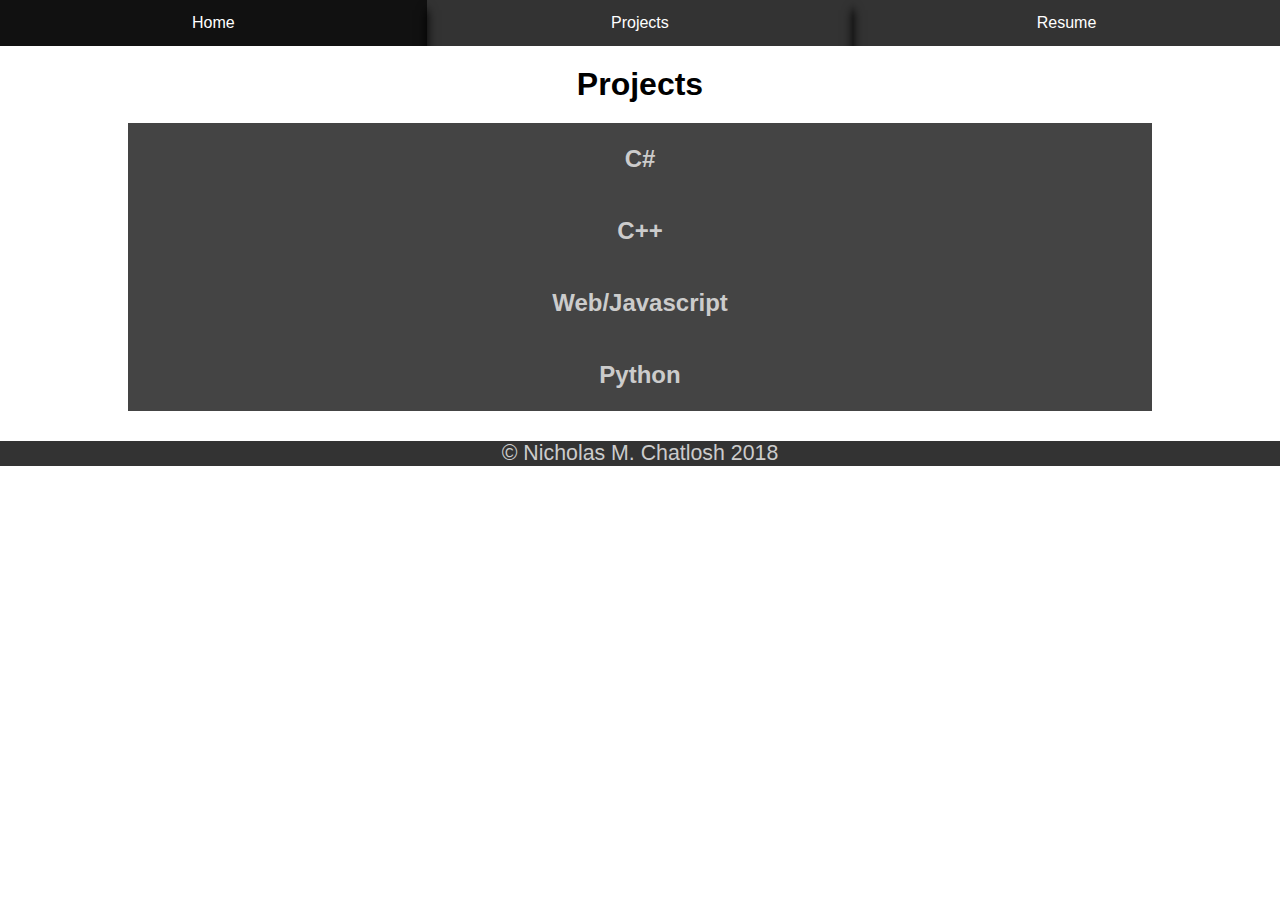
==== projects.html @ a3653d68 "Add files via upload" ====
<!DOCTYPE html>
<html lang="en">
	<head>
	  <meta charset="utf-8">
	  <meta name="viewport" content="width=device-width, initial-scale=1" />
	  <link rel="stylesheet" type="text/css" href="stylesheets/mystyle.css" />
	  <link rel="stylesheet" type="text/css" href="stylesheets/accordianStyle.css" />
	  <title>Nick Chatlosh - Software Developer</title>
	</head>
	<body>
		<header>
			<nav>
				<ul>
					<li><a href="index.html">Home</a></li>
					<li><a href="projects.html">Projects</a></li>
					<li><a href="resume.html">Resume</a></li>
				</ul>
			</nav>
			<h1>Projects</h1>
		</header>
		<main>
			<button class="accordian">C#</button>
			<div class="panel">
				<section>
					<h2>WPF Currency Project</h2>
					<img src="images/WPF_Currency.png" alt="WPF Currency"/>
					<p>
						This project was a demo/exercise for organizing multiple projects/libraries and building a WPF app using the MVVM design pattern. 
						This project originally began as a simple Currency Library that leverages Object Oriented principles to create a library of abstracted 
						coin objects in two different types of currencies (US and UK) in the same hierarchy. These coins are managed by Currency Repo Objects, 
						leveraging the Repository design pattern. I have also created an ASP .NET MVC version of this currency management demo leveraging the same Currency Library. 
						That project is in a separate repo. This project also includes unit tests using Visual Studio's built in testing framework.
					</p>
					<p class="CenterLink"><a href="https://github.com/NChatlosh/WPF_Currency_OOP_Project" target="_blank">Click here to see the code on Github</a></p>
				</section>
				<section>
					<h2>ASP.Net MVC Currency Project</h2>
					<img src="images/MVC_CurrencyBefore.png" alt="MVC Currency Before" class="MVC"/>
					<img src="images/MVC_CurrencyAfter.png" alt="MVC Currency After" class="MVC"/>
					<p>This is the ASP.Net MVC version of my WPF Currency project, using the very same library and unit tests. This screenshot was taken while using Chrome as the browser.</p>
					<p class="CenterLink"><a href="https://github.com/NChatlosh/ASP.Net_MVC_Currency_OOP_Project" target="_blank">Click here to see the code on Github</a></p>
				</section>
				<section>
					<h2>UWP Flash Cards Project</h2>
					<img src="images/FlashCards_Main.png" alt="Flash Cards Main" class="FC"/>
					<img src="images/FlashCards_Play.png" alt="Flash Cards Play" class="FC"/>
					<img src="images/FlashCards_Edit.png" alt="Flash Cards Edit" class="FC"/>
					<p>
						This was one of my final projects last year for an OOP class. It is a simple UWP app that you can sue to create digital flash cards of three varieties: 
						multiple choice, matching, and fill in the blank. You can save a grouping of cards into a set and save it to a JSON file. The app handles the serialization/deserialization
						 of the JSON files. I'd like to add in the future a new image card type.
					</p>
					<p class="CenterLink"><a href="https://github.com/NChatlosh/FlashCards_UWP_APP" target="_blank">Click here to see the code on Github</a></p>
				</section>
			</div>
			<button class="accordian">C++</button>
			<div class="panel">
				<section>
					<h2>C++ Synthesizer Project</h2>
					<iframe width="560" height="315" src="https://www.youtube.com/embed/eBKD8RMXzyA?rel=0" frameborder="0" allow="autoplay; encrypted-media" allowfullscreen></iframe>
					<p>This is a digital synthesizer created with C++ and the SFML library. It relies on keyboard input events to both play notes and change the varying settings including 
						an amplitude envelope, filter, LFO, and 3 oscillators. Although the latency is low, it is technically not playing in real time, instead it computes the audio signal before
						 the note is actually played. It does this by first computing the oscillator data, then passing it through the amplitude envelope and then the filter and LFO are calculated 
							 at the same time before finally being sent to the SFML audio buffer.
					</p>
					<p class="CenterLink"><a href="https://github.com/NChatlosh/CPP_Synthesizer" target="_blank">Click here to see the code on Github</a></p>
				</section>
				<section>
					<h2>C++ Unreal Engine Drum Sequencer Project</h2>
					<iframe width="560" height="315" src="https://www.youtube.com/embed/_BRjn-36qaM?rel=0" frameborder="0" allow="autoplay; encrypted-media" allowfullscreen></iframe>
					<p>This project is a Drum Sequencer I made with Unreal Engine and C++. It allows the user to create tempo synced loops of audio using a variety of interchangeable samples. 
 						The user can also change the tempo, start/stop the loop, and change the rhythmic value of the notes from quarter notes to eighth notes to sixteenth notes. It also features a visual feedback on the pads 
 						themselves to show which are active and where the loop is at timewise. I was actually able to use Unreal Engine's built in global timer to calculate the actual tempo values so that it is accurate.
 					</p>
				</section>
			</div>
			<button class="accordian">Web/Javascript</button>
			<div class="panel">
				<section>
					<h2>FoodMe Web App</h2>
					<img src="images/FM_Home.png" alt="Food Me Home" class="FM" />
					<img src="images/FM_Dine.png" alt="Food Me Dine in" class="FM" />
					<img src="images/FM_Estab.png" alt="Food Me Establishment" class="FM" />
					<img src="images/FM_Cuisine.png" alt="Food Me Cuisine" class="FM" />
					<img src="images/FM_Results.png" alt="Food Me Results" class="FM" />
					<p>
						This was a project I worked on in my capstone class at Columbia. I worked with a tema of artists, designers, and developers to build this simple web app, optimized
						for both web and mobile. It allows users to choose from a variety of options to narrow down a search for a restaurant to eat it(or order delivery from). It includes options such as
						estabishment type, cuisine/cultural type, budget, location, and many others. The user also gets the option to add in a zip code or use current location t o find restaurants nearby.
						At any point, the user can click the FoodMe button, even if they added no input, and be taken to the results tab that will give the user a restaurant from a narrowed down list of restaurants near them.
						The results tab also includes the location, ratings, and links to the menu and website information of the restaurant, all provided by Zomato. All options selected by the user is sent in a HTTP POST request
						to the Zomato API with Javascript, where it is queried and a list of restaurants is returned in the form of JSON text. The app will then parse the JSON into restaurant objects and from there one is randomly selected.
						If the user does not like the results, he or she can simply click the FoodMe button again and get a different result.
					</p>
					<p class="CenterLink"><a href="http://www.foodme.ml/" target="_blank">Click here to visit the live website</a></p>
					<p class="CenterLink"><a href="https://github.com/NChatlosh/Food_Me" target="_blank">Click here to see the code on Github</a></p>
				</section>
			</div>
			<button class="accordian">Python</button>
			<div class="panel">
				<section>
					<h2>PyTorch Pitch Classifier</h2>
					<img src="images/pitchClassifier.png" alt="Pitch Classifier Console" class="Pitch" />
					<p>
						This project makes use of the PyTorch machine learning library to create a simple DNN that learns to classify pitch from audio files. 
						I have started out with a very simple set of audio files. Each is a half-second long, normalized, mono (1 channel), and consists of a single waveform. 
						I used a variety of simple sine, sawtooth, triangle, and square waves generated from the operator synthesizer in Ableton Live. 
						I first attempted to create the network using just numpy, but the math wasn't working out quite right and I wanted to create more sophisticated layers for future iterations. 
						This network performs much better than expected and can produce the correct predictions veyr quickly. I plan on moving on to more detailed and sophisticated instrumetns and sounds for 
						the next iteration on this project and try to push the limits, perhaps eventually moving onto stereo (2 channel) audio.
					</p>
					<p class="CenterLink"><a href="https://github.com/NChatlosh/PyTorch_Pitch_Classifier" target="_blank">Click here to see the code on Github</a></p>
				</section>
				<section>
					<h2>Numpy XOR Neural Network</h2>
					<img src="images/XOR.png" alt="XOR Network Console" class="Py" />
					<p>
						A very simple numpy implementation of a 3-layer Neural Network that learns a generic XOR pattern. 
						Based off of <a href="http://iamtrask.github.io/2015/07/12/basic-python-network/" target="_blank">Trask's "A Neural Network in 11 lines of Python" blog post</a>.
						This implementation is slightly different because I am using Stochastic Gradient Descent and Online Training to train the network one example at a time, each of which is randomly choosen. Although it takes
						longer to train, it has much better results, yielding a smaller error at the end of training and generalzing better on test sets.
					</p>
					<p class="CenterLink"><a href="https://github.com/NChatlosh/XOR_Python_NN" target="_blank">Click here to see the code on Github</a></p>
				</section>
			</div>
		</main>
		<footer>
	  		<p>&copy; Nicholas M. Chatlosh 2018</p>
	  	</footer>
	  	<script src="javascripts/PanelScript.js"></script>
	</body>
</html>
---- stylesheets/mystyle.css ----
* {
	padding: 0;
	margin: 0;
	font-family: 'Open Sans', sans-serif;
}

nav ul {
    list-style-type: none;
    overflow: hidden;
    background-color: #333;
    margin: auto;
    width: 100%;
}

nav li {
    float: left;
    width: 33.33%;
    margin: auto;
    box-shadow: 0px 10px 10px;
}

nav li a {
    display: block;
    color: white;
    text-align: center;
    padding: 14px 16px;
    text-decoration: none;
}

nav li a:hover {
    background-color: #111;
}

h1, h2 {
	width: 100%;
	margin: auto;
	text-align: center;
	margin-top: 20px;
}
section{
	width: 100%;
	margin:auto;
}

#Me{
	display: block;
    margin-left: auto;
    margin-right: auto;
    width: 20%;
    margin-top: 20px;
    box-shadow: 5px 5px 10px 4px #444;
}

#bio{
	display: block;
	font-size: 14pt;
	width: 60%;
	margin: auto;
	margin-top: 20px;
}

#ContInfo{
	background-color: #ccc;
	width: 60%;
	margin: auto;
	margin-top: 20px;
	margin-bottom: 20px;
}

#Contact {
	text-align: center;
	font-size: 18pt;
}

object{
	display: block;
	width: 75%;
	margin: auto;
	margin-top: 20px;
}

footer {
	width: 100%;
	margin: auto;
	text-align: center;
	margin-top: 10px;
	margin-bottom: 10px;
	background: #333;
	color: #CCC;
}
---- stylesheets/accordianStyle.css ----
main{
	width: 80%;
	margin: auto;
	margin-top: 20px;
}

.accordian{
	width: 100%;
	margin: auto;
	font-size: 18pt;
	font-weight: bold;
	background-color: #444;
	text-align: center;
	color: #ccc;
	cursor: pointer;
	padding: 15;
	border: none;
	outline: none;
	transition: 0.3s;
	height: 3em;
}

.active, .accordian:hover{
	background-color: #888;
}

.panel{
	padding: 0 18px;
	background-color: white;
	overflow:hidden;
	max-height: 0;
	transition: max-height 0.4s ease;
}

.panel img{
	width: 100%;
	height: auto;
	margin: auto;
	margin-top: 20px;
	box-shadow: 5px 5px 10px 4px #444; 
}

p {
	font-size: 16pt;
	margin-top: 30px;
	margin-bottom: 20px;
}

iframe{
	display: block;
	width: 55%;
	margin: auto;
	margin-top: 20px;
}

.CenterLink{
	text-align: center;
}

.MVC {
	display:block;
	max-width: 65%;
}

.FC {
	display:block;
	max-width: 40%;
}

.FM {
	display:block;
	max-width: 73%;
}

.Pitch {
	display:block;
	max-width: 68%;
}

.Py {
	display:block;
	max-width: 80%;
}
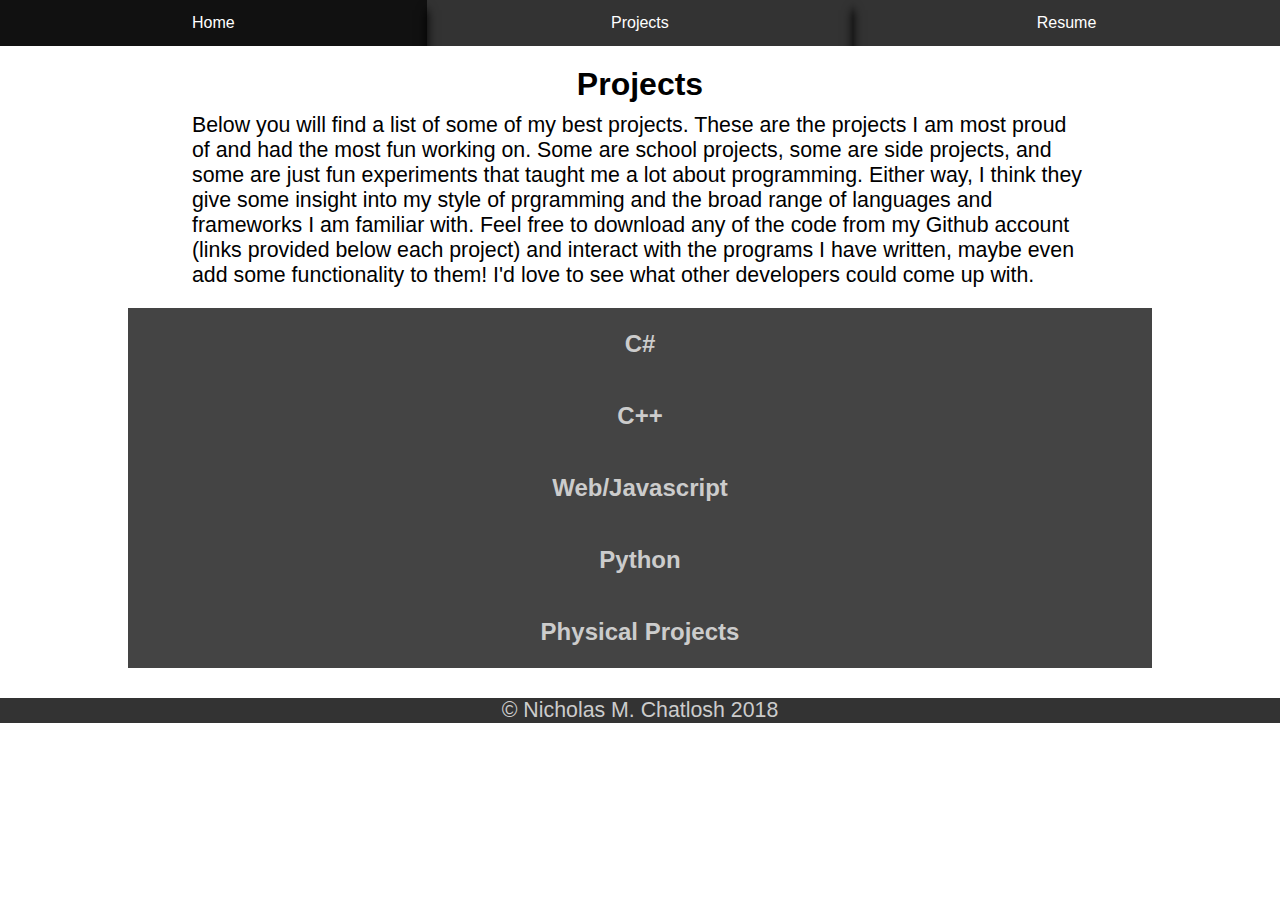
==== commit 8ccc58b2: "Add files via upload" ====
--- a/projects.html
+++ b/projects.html
@@ -17,17 +17,33 @@
 				</ul>
 			</nav>
 			<h1>Projects</h1>
+			<p id="Desc">
+				Below you will find a list of some of my best projects. These are the projects I am most proud of and had the most fun working on.
+				Some are school projects, some are side projects, and some are just fun experiments that taught me a lot about programming. Either way, I think they give some insight
+				into my style of prgramming and the broad range of languages and frameworks I am familiar with. Feel free to download any of the code from my Github account (links provided below each project)
+				and interact with the programs I have written, maybe even add some functionality to them! I'd love to see what other developers could come up with.
+			</p>
 		</header>
 		<main>
 			<button class="accordian">C#</button>
 			<div class="panel">
 				<section>
+					<section>
+					<h2>Can SUE Crush it?</h2>
+					<img src="images/Sue.png" alt="Can Sue Crush it UI" class="CanSue"/>
+					<p>
+						This is the current project my capstone team is working on this semester. It is a UWP app that allows users to drag and drop a variety of Chicago specific 
+						items into the mouth of SUE the dinosaur's mouth to see if SUE has enough biting force to crush it. SUE is the T. rex skeleton housed in The Field Museum of Natural History in Chicago.
+						Our task is to develop interactive software to be installed in the Field Museum's new SUE exhibit. This is one of two projects we are working on for this client and this is specifically the 
+						app that I am working on as a developer. This picture above is a rough visual layout of our assets that showcases what the user interface will look like once completed. 
+					</p>
+				</section>
 					<h2>WPF Currency Project</h2>
 					<img src="images/WPF_Currency.png" alt="WPF Currency"/>
 					<p>
 						This project was a demo/exercise for organizing multiple projects/libraries and building a WPF app using the MVVM design pattern. 
 						This project originally began as a simple Currency Library that leverages Object Oriented principles to create a library of abstracted 
-						coin objects in two different types of currencies (US and UK) in the same hierarchy. These coins are managed by Currency Repo Objects, 
+						Coin objects in two different types of currencies (US and UK) in the same hierarchy. These Coin Objects are managed by Currency Repo Objects, 
 						leveraging the Repository design pattern. I have also created an ASP .NET MVC version of this currency management demo leveraging the same Currency Library. 
 						That project is in a separate repo. This project also includes unit tests using Visual Studio's built in testing framework.
 					</p>
@@ -46,7 +62,7 @@
 					<img src="images/FlashCards_Play.png" alt="Flash Cards Play" class="FC"/>
 					<img src="images/FlashCards_Edit.png" alt="Flash Cards Edit" class="FC"/>
 					<p>
-						This was one of my final projects last year for an OOP class. It is a simple UWP app that you can sue to create digital flash cards of three varieties: 
+						This was one of my final projects last year for an Object Oriented Programming class. It is a simple UWP app that you can use to create digital flash cards of three varieties: 
 						multiple choice, matching, and fill in the blank. You can save a grouping of cards into a set and save it to a JSON file. The app handles the serialization/deserialization
 						 of the JSON files. I'd like to add in the future a new image card type.
 					</p>
@@ -70,8 +86,18 @@
 					<iframe width="560" height="315" src="https://www.youtube.com/embed/_BRjn-36qaM?rel=0" frameborder="0" allow="autoplay; encrypted-media" allowfullscreen></iframe>
 					<p>This project is a Drum Sequencer I made with Unreal Engine and C++. It allows the user to create tempo synced loops of audio using a variety of interchangeable samples. 
  						The user can also change the tempo, start/stop the loop, and change the rhythmic value of the notes from quarter notes to eighth notes to sixteenth notes. It also features a visual feedback on the pads 
- 						themselves to show which are active and where the loop is at timewise. I was actually able to use Unreal Engine's built in global timer to calculate the actual tempo values so that it is accurate.
+ 						themselves to show which are active and what section of the loop is currently playing. I was actually able to use Unreal Engine's built in global timer to calculate the actual tempo values so that it is accurate.
  					</p>
+ 					<h2>Template Stack</h2>
+					<img src="images/TemplateStack.png" alt="Template Stack" class="Temp"/>
+					<p>
+						This was just a fun little practice project I did to practice working with template classes in C++. I decided that implementing a common data structure would make for a good practice project, 
+						so I created my own implementation of a stack. This implementation uses a linked list to create a dynamically sized stack and of course uses templates to allow it to hold any data type. It is a 
+						quick implementation and not the most efficient, but it was a fun little challenge and I learned a lot from it. One of the main issues I had was a boat load of linker errors because the compiler 
+						couldn't find the definitions of the template classes as they were in separate files from the declarations in the header files. After doing some research I discovered that the best way around this 
+						problem was to use the Inclusion Model and simply define the classes in the header files instead.
+					</p>
+					<p class="CenterLink"><a href="https://github.com/NChatlosh/CPP_Template_Practice" target="_blank">Click here to see the code on Github</a></p>
 				</section>
 			</div>
 			<button class="accordian">Web/Javascript</button>
@@ -84,11 +110,11 @@
 					<img src="images/FM_Cuisine.png" alt="Food Me Cuisine" class="FM" />
 					<img src="images/FM_Results.png" alt="Food Me Results" class="FM" />
 					<p>
-						This was a project I worked on in my capstone class at Columbia. I worked with a tema of artists, designers, and developers to build this simple web app, optimized
-						for both web and mobile. It allows users to choose from a variety of options to narrow down a search for a restaurant to eat it(or order delivery from). It includes options such as
-						estabishment type, cuisine/cultural type, budget, location, and many others. The user also gets the option to add in a zip code or use current location t o find restaurants nearby.
-						At any point, the user can click the FoodMe button, even if they added no input, and be taken to the results tab that will give the user a restaurant from a narrowed down list of restaurants near them.
-						The results tab also includes the location, ratings, and links to the menu and website information of the restaurant, all provided by Zomato. All options selected by the user is sent in a HTTP POST request
+						This was a project I worked on in my capstone class at Columbia. I worked with a team of artists, designers, and developers to build this simple web app, optimized
+						for both desktop and mobile. It allows users to choose from a variety of options to narrow down a search for a restaurant to eat at(or order delivery from). It includes options such as
+						estabishment type, cuisine/cultural type, budget, location, and many others. The user also gets the option to add in a zip code or use current location to find restaurants nearby.
+						At any point, the user can click the FoodMe button, even if he or she added no input, and be taken to the results tab, which will give the user a restaurant from a narrowed down list of restaurants.
+						The results tab also includes the location, ratings, and links to the menu and website information of the restaurant, all provided by Zomato. All options selected by the user is sent in a HTTP GET request
 						to the Zomato API with Javascript, where it is queried and a list of restaurants is returned in the form of JSON text. The app will then parse the JSON into restaurant objects and from there one is randomly selected.
 						If the user does not like the results, he or she can simply click the FoodMe button again and get a different result.
 					</p>
@@ -102,14 +128,23 @@
 					<h2>PyTorch Pitch Classifier</h2>
 					<img src="images/pitchClassifier.png" alt="Pitch Classifier Console" class="Pitch" />
 					<p>
-						This project makes use of the PyTorch machine learning library to create a simple DNN that learns to classify pitch from audio files. 
+						This project makes use of the PyTorch machine learning library to create a simple Deep Neural Netowrk that learns to classify pitch from audio files. 
 						I have started out with a very simple set of audio files. Each is a half-second long, normalized, mono (1 channel), and consists of a single waveform. 
-						I used a variety of simple sine, sawtooth, triangle, and square waves generated from the operator synthesizer in Ableton Live. 
-						I first attempted to create the network using just numpy, but the math wasn't working out quite right and I wanted to create more sophisticated layers for future iterations. 
-						This network performs much better than expected and can produce the correct predictions veyr quickly. I plan on moving on to more detailed and sophisticated instrumetns and sounds for 
+						I used a variety of simple sine, sawtooth, triangle, and square waves generated from the operator synthesizer in Ableton Live.
+						This network performs much better than expected and can produce the correct predictions very quickly. I plan on moving on to more detailed and sophisticated instruments and sounds for 
 						the next iteration on this project and try to push the limits, perhaps eventually moving onto stereo (2 channel) audio.
 					</p>
 					<p class="CenterLink"><a href="https://github.com/NChatlosh/PyTorch_Pitch_Classifier" target="_blank">Click here to see the code on Github</a></p>
+				</section>
+				<h2>Sound Conversion RNN</h2>
+					<img src="images/SoundRNN.png" alt="Sound RNN" class="RNN"/>
+					<p>This project served as yet another Neural Network experiment in Python using the PyTorch Machine Learning library. The point of this experiment was to see if I could create a network that shifts the pitch and dynamics of a sound to closely match that of another sound.</p>
+					<p>I attempted to follow along the many tutorials and documentation on the PyTorch website to create a Long Short-Term Memory type Recurrent Neural Network. The code is messy as it stands, and I plan on scrapping much of it in the future when I give it another shot. At first, I was using simple, short audio samples such as snare and clap sounds and attempted to train the network to transform samples of my terrible beatboxing into realistic percussion sounds. The interesting part is that this actually worked very well...too well as the resulting audio sounded almost exactly like the samples the network trained on. This told me that the network was overfitting the data. </p>
+					<p>	So, I decided to experiment some more and used a much larger vocal sample instead this time around. I used a sample of a vocal line from a female vocalist that was recorded in my home studio a while back. I then tried to math her voice as closely as possible and recorded myself singing the phrase, poorly I might add. This time I had to tweak the network quite a bit and was forced to break the audio pieces into much larger batches to speed up the training. I also attempted at this point to experiment with using my graphics card to much of the matrix calculations (hence the. cuda() everywhere in the code).</p>
+					<p>		While not exactly what I had anticipated, the results were still very interesting. The network totally warped my voice and you could begin to hear the pitch and energy of my voice starting to rise and fall with the pitch of her voice. I created several revisions and saved all the exported audio, but it came to a point where the tweaks weren't enough to dramatically improve the results. </p>
+					<p>I think my biggest mistake so far has been using stereo audio. This not only doubles the amount of audio data, but also heavily complicates the computations and code. When I revise it, I plan on converting the audio to mono (1 channel) and simplifying things a bit. I also think it would be more beneficial to target specifically the pitch and allow the network to compute the resulting audio based solely on pitch. I am currently looking at all my options to extract pitch, even creating my own pitch classifier that may come of use in the project. </p>
+					<p>All in all, I learned a ton from this project and can't wait to reboot it with new ideas and code! </p>
+					<p class="CenterLink"><a href="https://github.com/NChatlosh/Sound_Conversion_RNN" target="_blank">Click here to see the code on Github</a></p>
 				</section>
 				<section>
 					<h2>Numpy XOR Neural Network</h2>
@@ -123,6 +158,25 @@
 					<p class="CenterLink"><a href="https://github.com/NChatlosh/XOR_Python_NN" target="_blank">Click here to see the code on Github</a></p>
 				</section>
 			</div>
+			<button class="accordian">Physical Projects</button>
+			<div class="panel">
+				<section>
+					<h2>Water Detection System</h2>
+					<img src="images/outside.jpg" alt="Water Sensor Outside" class="Water" />
+					<img src="images/wiring.jpg" alt="Water Sensor Wiring" class="Water" />
+					<img src="images/sensor.jpg" alt="Water Sensor" class="Water" />
+					<p>
+						This was a fun little project I worked on as a Christams gift to my parents. It is essentially a small scale water detection system, and was much needed!
+						It works by first connecting to the internet upon receiving power, then begins constantly reading valeus from two separate water sensors. Once one of the sensors touches water, 
+						it reads high voltage and triggers an event. The event handler sends an HTTP request to IFTTT (If This, Then That), a free web service, which in turn sends a text to my mother's phone that 
+						water was detected and which sensor was triggered. I used a small prototyping board comparable to the Arduino Uno with a built in WIFI shield to handle all the code. I still wrote the code in
+						the Arduino software. I spliced a 100 foot CAT 5 cable into two smaller cables and soldered one end of each to my PCB board and the other end to jumper wires hooked up to the water sensors.
+						The setup also includes a custom reset button and an LED that indicates that the device is connected to the WIFI network. Lastly, I 3D printed my own custom enclosure for the wiring and baord that I designed
+						in Autodesk Fusion 360. I had a blast working on this and learned a lot about circuitry. I was able to apply much of what I had learned from my previous Physical Computing class and of course
+						this was one of my first major projects using my 3D printer! 
+					</p>
+				</section>
+			</div>
 		</main>
 		<footer>
 	  		<p>&copy; Nicholas M. Chatlosh 2018</p>
--- a/stylesheets/mystyle.css
+++ b/stylesheets/mystyle.css
@@ -42,6 +42,12 @@
 	margin:auto;
 }
 
+embed{
+	display: block;
+	width:90%;
+	margin: auto;
+}
+
 #Me{
 	display: block;
     margin-left: auto;
@@ -51,7 +57,7 @@
     box-shadow: 5px 5px 10px 4px #444;
 }
 
-#bio{
+.bio{
 	display: block;
 	font-size: 14pt;
 	width: 60%;
--- a/stylesheets/accordianStyle.css
+++ b/stylesheets/accordianStyle.css
@@ -46,6 +46,13 @@
 	margin-bottom: 20px;
 }
 
+#Desc{
+	width: 70%;
+	margin: auto;
+	margin-top: 10px;
+	margin-bottom: 10px;
+}
+
 iframe{
 	display: block;
 	width: 55%;
@@ -55,6 +62,11 @@
 
 .CenterLink{
 	text-align: center;
+}
+
+.CanSue {
+	display:block;
+	max-width: 90%;
 }
 
 .MVC {
@@ -77,7 +89,23 @@
 	max-width: 68%;
 }
 
+.RNN{
+	display:block;
+	max-width: 80%;
+}
+
+.Temp{
+	display:block;
+	max-width: 75%;
+}
+
 .Py {
 	display:block;
 	max-width: 80%;
 }
+
+.Water{
+	display:block;
+	max-width: 65%;
+	margin-top: 10px;
+}
